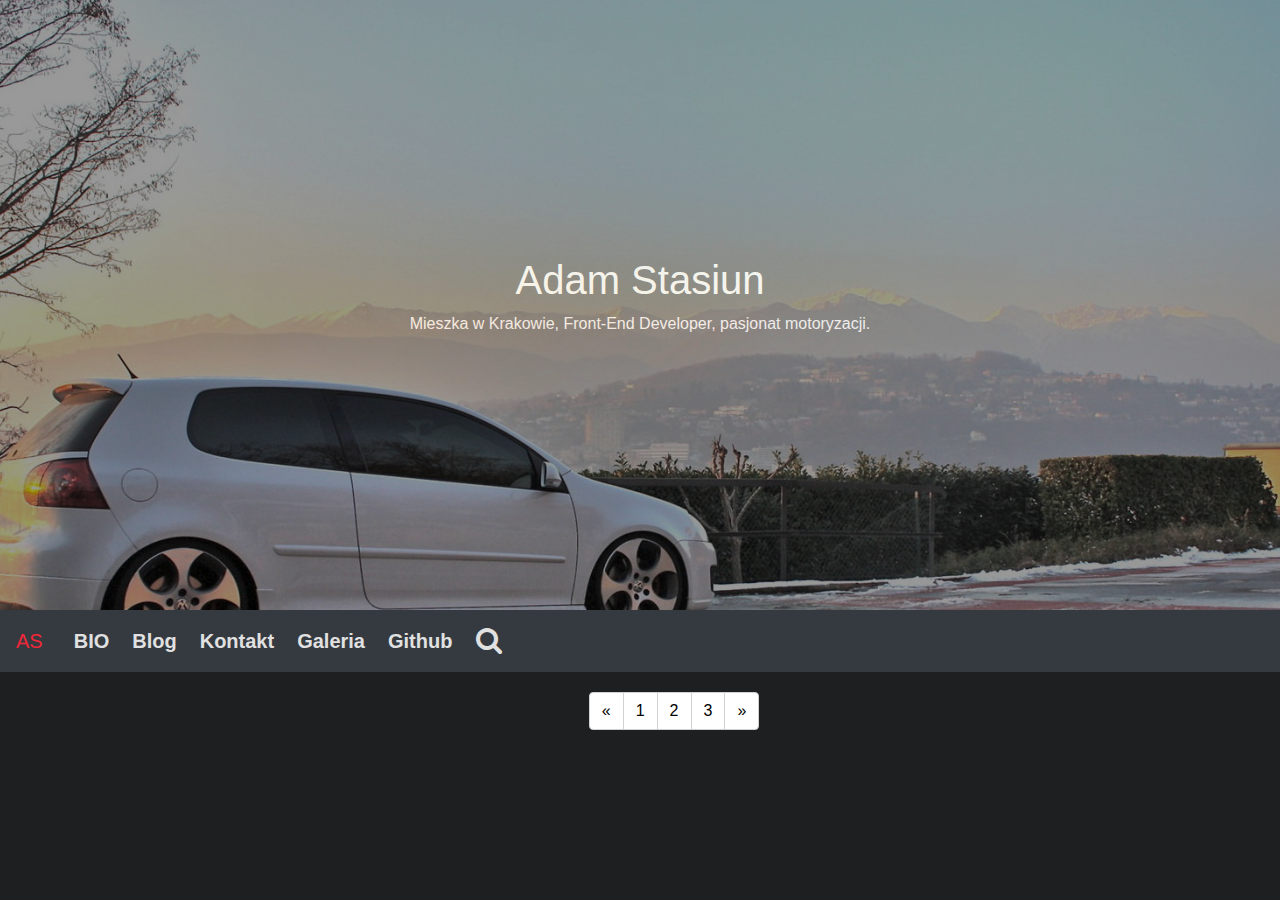
==== index.html @ d8472d26 "transfer from another repository" ====
<!DOCTYPE html>
<html lang="en">

<head>
    <meta charset="UTF-8">
    <title>Adam Stasiun || Web Developer</title>
    <meta name="viewport" content="width=device-width, user-scalable=no, initial-scale=1.0, maximum-scale=1.0, minimum-scale=1.0">
    <link rel="stylesheet" href="../bootstrap-4/css/bootstrap.min.css">
    <link rel="stylesheet" href="../css/style.css">
    <link rel="stylesheet" href="../css/responsive.css">
    <link rel="stylesheet" href="../font-awesome-4.7.0/css/font-awesome.min.css">
</head>

<body>
    <header>
        <div class="container-fluid">

            <div class="col-md-12 mainheader">
                <div class="blackedout">
                    <div class="frontnameheader">
                        <h1 class="text-center text-underline">Adam Stasiun</h1>
                        <p class="text-center text-underline" id="subheader">Mieszka w Krakowie, Front-End Developer, pasjonat motoryzacji.</p>
                    </div>
                </div>
            </div>
        </div>
    </header>

    <nav class="navbar fixed navbar-expand-lg navbar-dark bg-dark" id="main-nav">
        <a class="navbar-brand" href="index.html">AS</a>
        <button class="navbar-toggler" type="button" data-toggle="collapse" data-target="#navbarNavAltMarkup" aria-controls="navbarNavAltMarkup" aria-expanded="false" aria-label="Toggle navigation">
    <span class="navbar-toggler-icon"></span>
  </button>
        <div class="collapse navbar-collapse" id="navbarNavAltMarkup">
            <div class="navbar-nav">
                <a class="nav-item nav-link" href="https://astasiun.github.io/astasiun/">BIO <span class="sr-only">(current)</span></a>
                <!--                <a class="nav-item nav-link" href="#">Osiągnięcia</a>-->
                <a class="nav-item nav-link" href="index.html">Blog</a>
                <a class="nav-item nav-link" href="/SUBPAGES/contact.html">Kontakt</a>
                <a class="nav-item nav-link" href="#">Galeria</a>
                <a class="nav-item nav-link" href="https://github.com/astasiun">Github</a>
                <button id="searchicon"><i class="fa fa-search" id="show" aria-hidden="true"></i></button>
                <div class="searchbar hidden">

                    <form class="form-inline my-2 my-lg-0">
                        <input class="form-control mr-sm-2 searchinput" type="text" placeholder="Search">
                        <button class="btn btn-outline-success my-2 my-sm-0 searchsubmit" type="submit">Szukaj</button>
                    </form>
                </div>
            </div>
        </div>
    </nav>

    <!-- BLOG -->

    <div id="blogcontentloaded">

    </div>


    <!--  NEXT PAGE BUTTONS -->
    <nav>
        <ul class="pagination">
            <li class="page-item">
                <a class="page-link" href="/BLOG/page1.html" aria-label="Previous">
        <span aria-hidden="true">&laquo;</span>
        <span class="sr-only">Previous</span>
      </a>
            </li>
            <li class="page-item"><a class="page-link" href="/BLOG/page1.html">1</a></li>
            <li class="page-item"><a class="page-link" href="/BLOG/page2.html">2</a></li>
            <li class="page-item"><a class="page-link" href="/BLOG/page3.html">3</a></li>
            <li class="page-item">
                <a class="page-link" href="#" aria-label="Next">
        <span aria-hidden="true">&raquo;</span>
        <span class="sr-only">Next</span>
      </a>
            </li>
        </ul>
    </nav>

    <!-- NEXT PAGE BUTTONS END -->

    <!-- FOOTER START -->
    <div id="mainfooter">

    </div>
    <!--FOOTER END -->







    <!-- SCRIPT MAIN JS -->
    <script src="js/jquery-3.2.1.min.js"></script>
    <script src="js/main.js"></script>
    <script src="https://cdnjs.cloudflare.com/ajax/libs/popper.js/1.12.3/umd/popper.min.js"></script>
    <script src="https://maxcdn.bootstrapcdn.com/bootstrap/4.0.0-beta.2/js/bootstrap.min.js"></script>
    <script id="dsq-count-scr" src="//https-astasiun-github-io-bloglife.disqus.com/count.js" async></script>
</body>

</html>
---- css/style.css ----
* {
    margin: 0;
    padding: 0;
}

/* HEADER */

.container-fluid {
    width: 100%;
    padding-right: 0;
    padding-left: 0;
    margin-right: 0;
    margin-left: 0;
}

.blackedout {
    background-color: #000;
    opacity: 0.4;
    width: 100%;
    height: 100%;
}

.mainheader {
    background: url(../IMG/Auto_Volkswagen_Volkswagen_Golf_GTI_031354_.jpg) no-repeat fixed center;
    height: 610px;
    width: 100%;
    padding: 0;
}

.frontnameheader {
    color: #FFF;
    padding-top: 256px;
    opacity: 1;
}

/* NAV */

.navbar-dark .navbar-nav .nav-link {
    color: #e1e1e1;
    font-weight: bold;
    padding-left: 15px;
    font-size: 20px;
}

.navbar-dark .navbar-nav .nav-link:hover {
    color: #F22738;
    transition: all 0.4s;
}

.navbar-dark .navbar-brand {
    color: #F22738;
}

/* SEARCHBAR */

.hidden {
    display: none;
    padding-left: 10px;
}

.searchbar {
    padding-left: 23px;
    padding-top: 5px;
}

.searchinput {
    background-color: transparent;
}

.searchsubmit {
    background-color: transparent;
    border: 1px solid #000;
    color: #e1e1e1;
}

.searchsubmit:hover {
    background-color: #FFF;
    color: #000;
    border: 1px solid #000;
}

#searchicon,
#show {
    background-color: transparent;
    border-style: none;
    color: #e1e1e1;
    padding-left: 8px;
    font-size: 28px;
}

#show:hover {
    color: #F22738;
    transition: all 0.4s;
}

/* SEARCHBAR END */

/* TEST */
body {
  background-color: #1D1F20;
  cursor: pointer;
  width: 100vw;
  height: 100vh;
}
.text{
  display: inline-block;
  color: #f6f6f6;
  text-transform: capitalize;
  text-align: center;
  margin: 0 auto;
  position: absolute;
  left: 50%;
  top: 50px;
  font-size: 2em;
  letter-spacing: 1px;
  transform: translateX(-50%);
  border-bottom: 1px solid #f6f6f6;
}
.wrapper {
  display: block;
  position: absolute;
  top: 50%;
  left: 50%;
  transform: translate(-50%,-30%);
  text-align: center;
  width: 100px;
  height: 100px;
  cursor: pointer;
}

.element {
  width: 0;
  height: 50px;
  position: relative;
  margin-bottom: 5px;
  border: 1px solid #f2f2f2;
  box-shadow: 0 0 2px #f2f2f2;
/*   border-radius: 50%; */
}

#one {
  width: 50px;
  border-radius: 50%;
  border: 2px solid #fff;
}

#two {
  position: relative;
  left: 62px;
  top: -20px;
  transform: rotate(-45deg);
}
/* TEST END */

/* BLOG POSTS */

/* BLOG POSTS */

/* BLOG POSTS */

/* BLOG POSTS */

/* BLOG POSTS */

/* POST SETTINGS */



/* POST SETTINGS END */

/* PAGINATION SETTINGS */

ul.pagination {
    width: 400px;
    margin-top: 20px;
    margin-left: 46%;
    padding: 0;
    align-items: center;
    color: #000;
}

.page-link {
    position: relative;
    display: block;
    padding: .5rem .75rem;
    margin-left: -1px;
    line-height: 1.25;
    color: #000;
    background-color: #fff;
    border: 1px solid #d1d1d1;
}

/* PAGINATION END */

/* FOOTER */

#mainfooter {
    margin-left: 59px;
    margin-top: 50px;
}

/* FOOTER END */
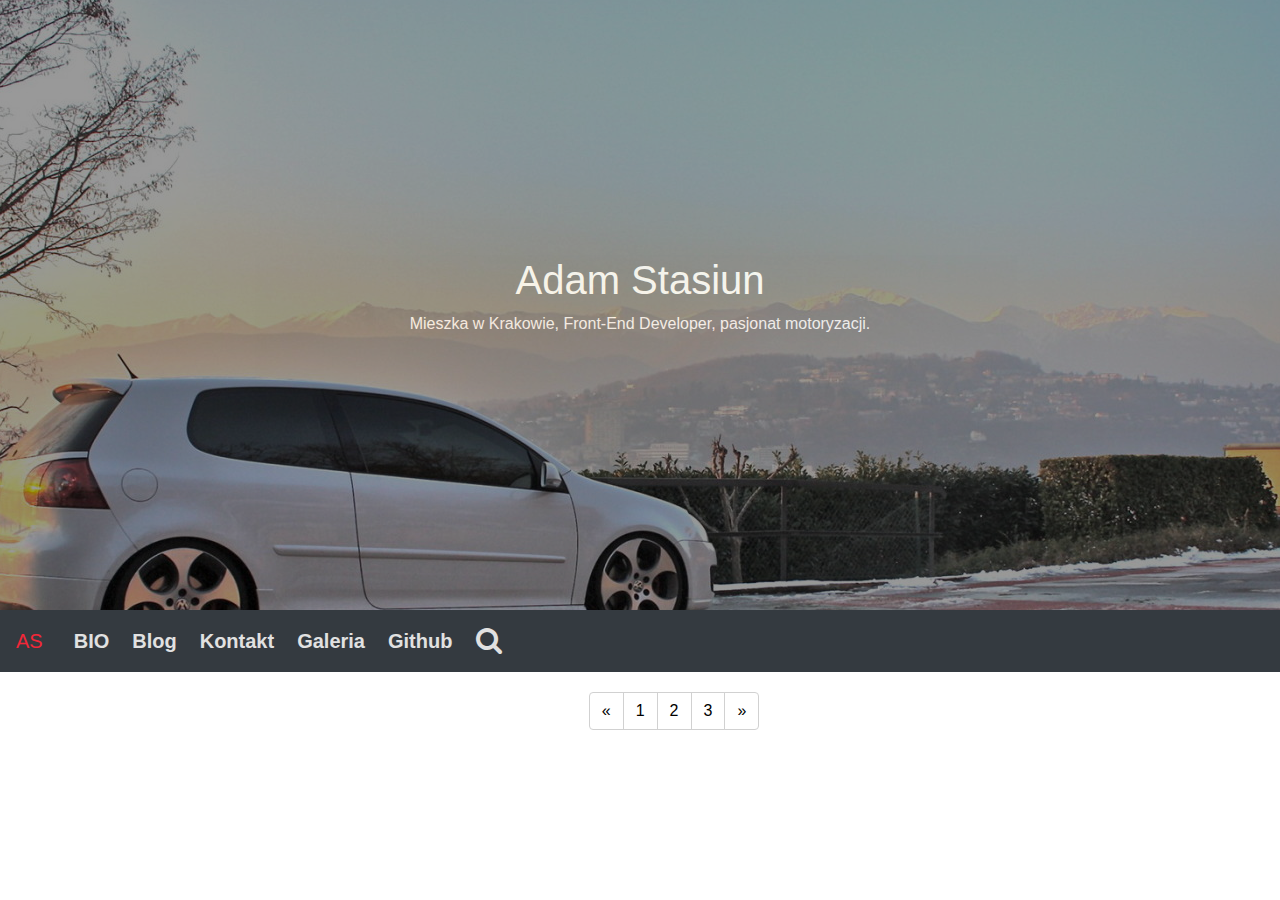
==== commit ae3ee45e: "added contact section" ====
--- a/index.html
+++ b/index.html
@@ -5,10 +5,10 @@
     <meta charset="UTF-8">
     <title>Adam Stasiun || Web Developer</title>
     <meta name="viewport" content="width=device-width, user-scalable=no, initial-scale=1.0, maximum-scale=1.0, minimum-scale=1.0">
-    <link rel="stylesheet" href="../bootstrap-4/css/bootstrap.min.css">
-    <link rel="stylesheet" href="../css/style.css">
-    <link rel="stylesheet" href="../css/responsive.css">
-    <link rel="stylesheet" href="../font-awesome-4.7.0/css/font-awesome.min.css">
+    <link rel="stylesheet" href="bootstrap-4/css/bootstrap.min.css">
+    <link rel="stylesheet" href="css/style.css">
+    <link rel="stylesheet" href="css/responsive.css">
+    <link rel="stylesheet" href="font-awesome-4.7.0/css/font-awesome.min.css">
 </head>
 
 <body>
@@ -36,7 +36,7 @@
                 <a class="nav-item nav-link" href="https://astasiun.github.io/astasiun/">BIO <span class="sr-only">(current)</span></a>
                 <!--                <a class="nav-item nav-link" href="#">Osiągnięcia</a>-->
                 <a class="nav-item nav-link" href="index.html">Blog</a>
-                <a class="nav-item nav-link" href="/SUBPAGES/contact.html">Kontakt</a>
+                <a class="nav-item nav-link" href="/BLOG/contact.html">Kontakt</a>
                 <a class="nav-item nav-link" href="#">Galeria</a>
                 <a class="nav-item nav-link" href="https://github.com/astasiun">Github</a>
                 <button id="searchicon"><i class="fa fa-search" id="show" aria-hidden="true"></i></button>
@@ -96,6 +96,7 @@
     <!-- SCRIPT MAIN JS -->
     <script src="js/jquery-3.2.1.min.js"></script>
     <script src="js/main.js"></script>
+    <script src="../JS/disqus.js"></script>
     <script src="https://cdnjs.cloudflare.com/ajax/libs/popper.js/1.12.3/umd/popper.min.js"></script>
     <script src="https://maxcdn.bootstrapcdn.com/bootstrap/4.0.0-beta.2/js/bootstrap.min.js"></script>
     <script id="dsq-count-scr" src="//https-astasiun-github-io-bloglife.disqus.com/count.js" async></script>
--- a/css/style.css
+++ b/css/style.css
@@ -95,79 +95,6 @@
 
 /* SEARCHBAR END */
 
-/* TEST */
-body {
-  background-color: #1D1F20;
-  cursor: pointer;
-  width: 100vw;
-  height: 100vh;
-}
-.text{
-  display: inline-block;
-  color: #f6f6f6;
-  text-transform: capitalize;
-  text-align: center;
-  margin: 0 auto;
-  position: absolute;
-  left: 50%;
-  top: 50px;
-  font-size: 2em;
-  letter-spacing: 1px;
-  transform: translateX(-50%);
-  border-bottom: 1px solid #f6f6f6;
-}
-.wrapper {
-  display: block;
-  position: absolute;
-  top: 50%;
-  left: 50%;
-  transform: translate(-50%,-30%);
-  text-align: center;
-  width: 100px;
-  height: 100px;
-  cursor: pointer;
-}
-
-.element {
-  width: 0;
-  height: 50px;
-  position: relative;
-  margin-bottom: 5px;
-  border: 1px solid #f2f2f2;
-  box-shadow: 0 0 2px #f2f2f2;
-/*   border-radius: 50%; */
-}
-
-#one {
-  width: 50px;
-  border-radius: 50%;
-  border: 2px solid #fff;
-}
-
-#two {
-  position: relative;
-  left: 62px;
-  top: -20px;
-  transform: rotate(-45deg);
-}
-/* TEST END */
-
-/* BLOG POSTS */
-
-/* BLOG POSTS */
-
-/* BLOG POSTS */
-
-/* BLOG POSTS */
-
-/* BLOG POSTS */
-
-/* POST SETTINGS */
-
-
-
-/* POST SETTINGS END */
-
 /* PAGINATION SETTINGS */
 
 ul.pagination {
